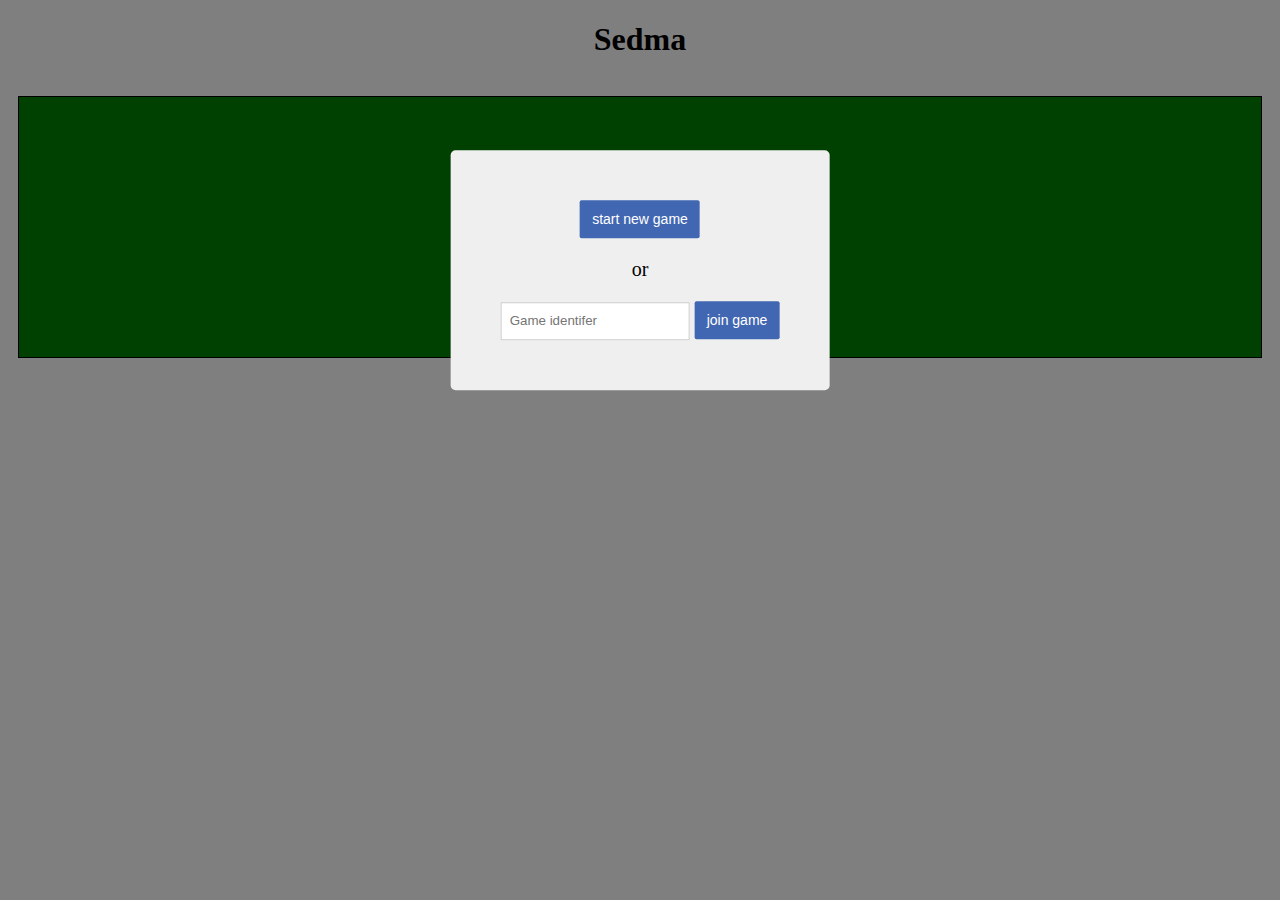
==== template/index.html @ 7582e977 "Fixed several issues with deploy to a path instead of root and using secure urls" ====
<!DOCTYPE html>
<html lang="en">

<head>
    <meta charset="UTF-8">
    <title>Sedma</title>
    <meta name="viewport" content="width=device-width, initial-scale=1.0, maximum-scale=1.0, user-scalable=no" />
    <meta name="mobile-web-app-capable" content="yes">
    <style type="text/css">
        h1 {
            text-align: center;
        }

        .center {
            text-align: center;
        }

        .step {
            /*display: none;*/
            border: 1px solid black;
        }

        #error {
            color: #EFEFEF;
            background: red;
        }

        .overlay {
            position: fixed;
            width: 100%;
            height: 100%;
            top: 0;
            left: 0;
            right: 0;
            bottom: 0;
            background-color: rgba(0, 0, 0, 0.5);
            z-index: 2;
        }

        .overlay .content {
            position: absolute;
            top: 30%;
            left: 50%;
            transform: translate(-50%, -50%);
            -ms-transform: translate(-50%, -50%);
            background: #EFEFEF;
            padding: 20px;
            border-radius: 5px;
            padding: 50px;
            text-align: center;
            font-size: 20px;
        }

        #game-started {
            display: none;
        }

        #game-started button {
            display: none;
        }

        #table {
            border: 1px solid black;
            margin: 10px;
            background-color: green;
            padding: 20px;
            text-align: center;
            min-height: 220px;
        }

        #cards {
            margin: 10px;
            text-align: center;
        }

        .card {
            background: #EFEFEF;
            border: 1.5px solid black;
            width: 100px;
            height: 180px;
            position: relative;
            margin: 10px -20px;
            display: inline-block;
            border-radius: 10px;
            background-repeat: no-repeat;
            background-position: center;
            font-size: 30px;
            padding-top: 17px;
        }

        #fetch-cards {
            display: none;
            text-align: center;
        }

        #fetch-cards button {
            width: 200px;
            height: 30px;
            border-radius: 20px;
            border: 1px solid green;
            color: white;
            background-color: green;
            font-size: 16px;
        }

        .self {
            font-weight: bold;
        }

        #leave-game {
            display: none;
            float: right;
            position: absolute;
            right: 15px;
        }

        #leave-game a {
            font-size: 15px;
            padding: 6px 15px;

        }

        #result-overlay {
            display: none;
        }

        #restart {
            display: none;
        }

        .clubs {
            background-image: url("./static/images/clubs.png");
        }

        .diamond {
            background-image: url("./static//images/diamond.png");
        }

        .hearts {
            background-image: url("./static/images/hearts.png");
        }

        .spades {
            background-image: url("./static/images/spades.png");
        }

        #join-identifier {
            height: 34px;
            border: 1px solid #cccccc;
            padding-left: 8px;
        }

        .button {
            font-size: 14px;
            height: 38px;
            color: white;
            background-color: #4267B2;
            border: 0px;
            border-radius: 2px;
            padding-left: 12px;
            padding-right: 12px;
        }

        .players {
            width: 100%;
        }

        .tac {
            text-align: center;
        }

        .turn {
            font-weight: bold;
        }
    </style>
</head>

<body>
    <div id="leave-game">
        <a href="#" onclick="leave(); return false;">quit game</a>
    </div>

    <div class="header">
        <h1>Sedma</h1>
    </div>

    <div id="error"></div>

    <table class="players tac">
        <tbody>
            <tr>
                <td id="playerLabel2"></td>
                <td id="playerLabel3"></td>
                <td id="playerLabel4"></td>
            </tr>
        </tbody>
    </table>
    <div id="table"></div>
    <div class="tac" id="playerLabel1"></div>
    <div id="cards"></div>
    <div id="fetch-cards"><button onclick="fetchCards()">Fetch cards</button></div>

    <div id="game-start" class="overlay">
        <div class="content">
            <div class="new">
                <button onclick="newGame()" class="button">start new game</button>
            </div>
            <div style="margin: 20px;">or</div>
            <div class="join">
                <input id="join-identifier" type="text" placeholder="Game identifer" />
                <button onclick="joinGame($('#join-identifier').val())" class="button">join game</button>
            </div>
        </div>
    </div>
    <div id="game-started" class="overlay">
        <div class="content">
            <div>Share with other players:</div>
            <div><a href="#" id="game-identifier" onclick="copyGameIdentifierToClipboard(); return false;"></a></div>
            <p>Joined players: <span id="joined-players"></span></p>
            <p><button onclick="beginGame();" class="button">begin game</button>
                <p><a href="#" onclick="leave(); return false;" style="font-size: 14px;">quit game</a></p>
        </div>
    </div>

    <div id="result-overlay" class="overlay">
        <div class="content">
            <p>Game results:</p>
            <div id="result"></div>
            <p id="restart">
                <button onclick="restart();" class="button">Restart game</button>
            </p>
        </div>
    </div>

    <script src="https://code.jquery.com/jquery-3.2.1.min.js"
        integrity="sha256-hwg4gsxgFZhOsEEamdOYGBf13FyQuiTwlAQgxVSNgt4=" crossorigin="anonymous"></script>
    <script src="./static/js/communication-handler.js"></script>
    <script>

        function handler(message) {

            let cards;

            switch (message.action) {
                case "error":
                    displayError(message.data);
                    break;
                case "table":
                    cards = JSON.parse(message.data)
                    if (cards) {
                        state.cardsOnTable = cards.length;
                        let html = '';
                        for (const index in cards) {
                            const card = cards[index]
                            html += `<div class="card ${card.type}">${card.number}</div>`;
                        }
                        $('#table').html(html);
                    } else {
                        state.cardsOnTable = 0;
                    }

                    break;
                case "result":
                    const results = JSON.parse(message.data);
                    let res = '';
                    let max = 0;
                    let winners = [];

                    for (const connection in results) {
                        if (results[connection] > max) {
                            max = results[connection];
                            winners = [connection]
                        } else if (results[connection] == max) {
                            winners.push(connection)
                        }
                    }

                    for (let connection in results) {
                        res += `<div class="${connection == state.position ? 'self' : ''}">
                                Player ${parseInt(connection, 10) + 1}: ${results[connection]} ${winners.includes(connection) == true ? 'Won!' : ''}
                            </div>`;
                    }
                    $('#result').html(res);
                    $('#result-overlay').show();
                    $('#game-start').hide();
                    $('#game-started').hide();
                    $('#leave-game').show()
                    if (state.position === 0) {
                        $('#restart').show();
                    }
                    state.gameInProgress = false;
                    break;
                case "cards":
                    cards = JSON.parse(message.data)
                    if (cards) {
                        let html = '';
                        for (const index in cards) {
                            const card = cards[index]
                            html += `<div class="card ${card.type}" onClick=playCard("${index}")>${card.number}</div>`;
                        }
                        $('#cards').html(html);
                        $('#cards').show();
                    }
                    break;
                case "start":
                    state.gameIdentifier = message.data
                    break;
                case "joined":
                    state.numberOfPlayers = parseInt(message.data, 10);
                    break;
                case "position":
                    state.position = parseInt(message.data, 10);
                    break;
                case "first":
                    state.first = parseInt(message.data, 10);
                    break;
                case "nogame":
                    const url = new URL(window.location.href);
                    const gameIdentifier = url.searchParams.get('gamekey');
                    if (gameIdentifier) {
                        joinGame(gameIdentifier);
                    }
                    break;
                case "left":
                    state.numberOfPlayers = 0;
                    state.gameInProgress = false;
                    state.gameIdentifier = null
                    displayError('Broken game, a player has left the game')
                    break;
                case "restarting":
                    $('#result-overlay').hide();
                    $('#restart').hide();
                    break;
            }

            console.log(message);
        }

        function displayError(error) {
            $('#error').html(error);
            $('#error').show(100);
            setTimeout(() => {
                $('#error').hide(100);
            }, 2000);
        }

        function newGame() {
            connection.send('start');
            state.position = 0;
        }

        function joinGame(key) {
            connection.send('join', key);
        }

        function beginGame() {
            connection.send('begin');
        }

        function playCard(index) {
            connection.send('play', index);
        }

        function fetchCards() {
            connection.send('fetch');
            $('#fetch-cards').hide();
        }

        function leave() {
            if (confirm('Really quit game?')) {
                connection.send('leave')
            }
        }

        function restart() {
            connection.send('restart');
        }

        const state = (() => {
            const interceptors = {}
            const state = {}

            const handler = {
                set: (obj, prop, newVal) => {
                    obj[prop] = newVal;
                    if (interceptors[prop]) {
                        for (const callback of interceptors[prop]) {
                            callback(obj)
                        }
                    }

                    return newVal;
                },
                get: (obj, prop) => {
                    if (prop === 'attach') {
                        return (...args) => {
                            if (!interceptors[args[0]]) {
                                interceptors[args[0]] = []
                            }

                            interceptors[args[0]].push(args[1])
                        }
                    }
                    return obj[prop];
                }
            }

            return new Proxy(state, handler)
        })()

        state.attach('gameIdentifier', (obj) => {
            if (obj.gameIdentifier) {
                const location = window.location;
                const html = `${location.protocol}//${location.host + location.pathname}?gamekey=${obj.gameIdentifier}`;

                $('#game-identifier').html(html)
                $('#game-started').show()
                $('#game-start').hide()
            } else {
                $('#game-identifier').html('')
                $('#game-start').show()
                $('#game-started').hide()
                $('#leave-game').hide()
                $('#cards').hide()
                $('#table').html('')
            }
        });

        state.attach('numberOfPlayers', (state) => {
            $('#joined-players').html(state.numberOfPlayers);
            if (state.numberOfPlayers >= 2 && state.position === 0) {
                $('#game-started button').show()
            }
            $('#leave-game').show();
            $('#join-identifier').val('');
        })

        const turnCalculator = (obj) => {
            const turn = ((obj.cardsOnTable + obj.first) % obj.numberOfPlayers);
            if (!isNaN(turn)) {
                state.turn = turn;
            }
        }

        state.attach('cardsOnTable', () => {
            if (!state.gameInProgress) {
                state.gameInProgress = true
            }
        })

        state.attach('cardsOnTable', turnCalculator);
        state.attach('first', turnCalculator);
        state.attach('numberOfPlayers', turnCalculator);
        state.attach('position', turnCalculator);

        // let players = []

        state.attach('gameInProgress', (obj) => {
            if (obj.gameInProgress) {
                $('#game-start').hide()
                $('#game-started').hide()
                $('#game-started button').hide()
                $('.turn').removeClass('turn');
                state.players = [];
                let labels = [];
                if (obj.numberOfPlayers == 4) {
                    labels = ['playerLabel1', 'playerLabel2', 'playerLabel3', 'playerLabel4'];
                } else if (obj.numberOfPlayers == 3) {
                    $('#playerLabel3').html('');
                    labels = ['playerLabel1', 'playerLabel2', 'playerLabel4'];
                } else if (obj.numberOfPlayers == 2) {
                    $('#playerLabel2').html('');
                    $('#playerLabel4').html('');
                    labels = ['playerLabel1', 'playerLabel3'];
                }

                for (let i = 0; i < obj.numberOfPlayers; i++) {
                    const index = (i + obj.position) % obj.numberOfPlayers;
                    const label = labels[i];
                    $('#' + label).html(`Player ${(index + 1)}`);
                    state.players[index] = label
                }
            }
        })

        state.attach('turn', (state) => {
            $('.turn').removeClass('turn');
            $('#' + state.players[state.turn]).addClass('turn');

            if (state.turn === state.position && state.first === state.position && state.cardsOnTable > 0) {
                $('#fetch-cards').show();
            } else {
                $('#fetch-cards').hide();
            }
        })

        let connection;

        $(function () {
            connection = communicationHandler(`${location.protocol === 'https:' ? 'wss' : 'ws'}://${location.host + location.pathname}ws`, handler);
            connection.connect();
        })

        const copyGameIdentifierToClipboard = () => {
            const el = document.createElement('textarea');
            el.value = $('#game-identifier').html();
            document.body.appendChild(el);
            el.select();
            document.execCommand('copy');
            document.body.removeChild(el);
        }

    </script>

</body>

</html>
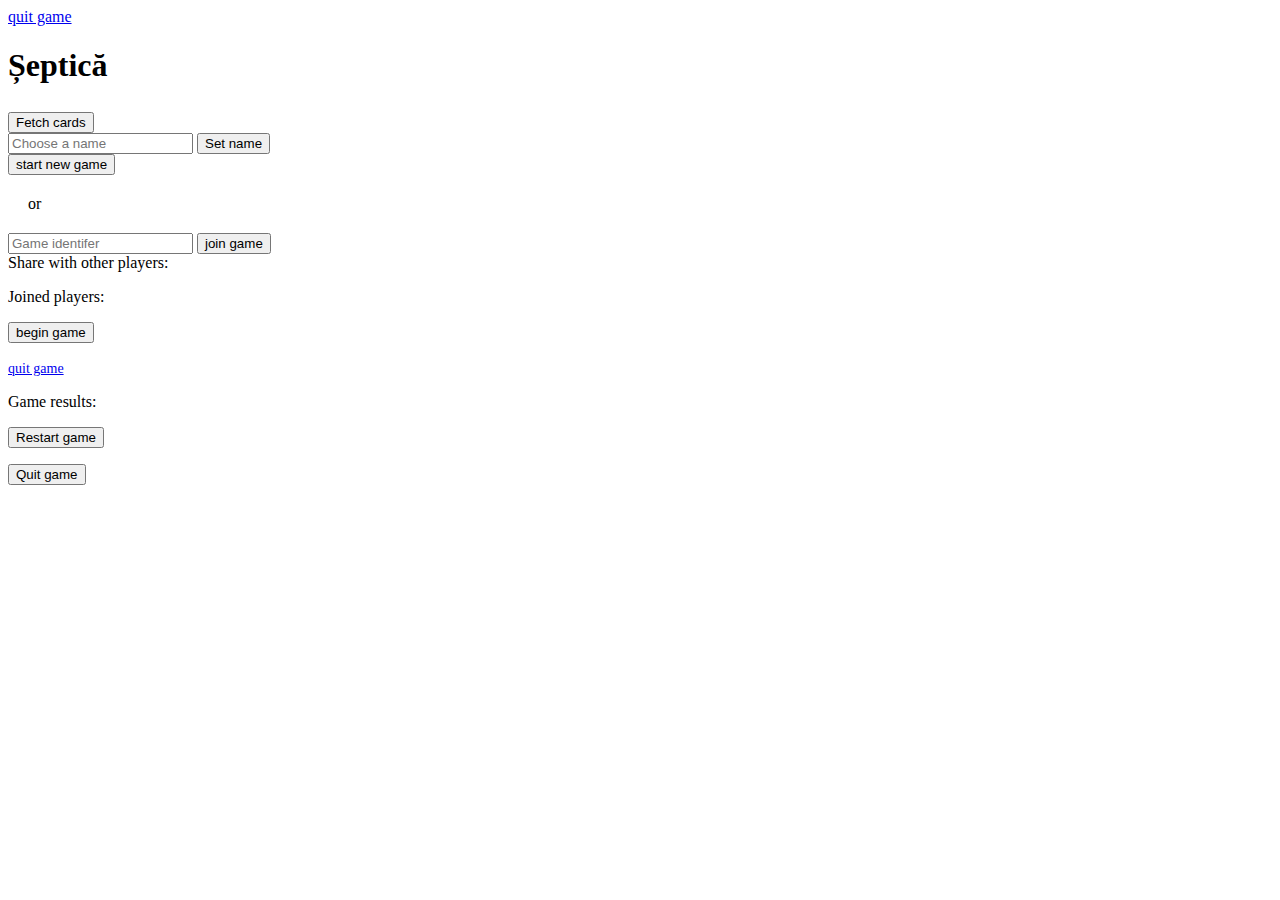
==== commit e8bbe236: "Modified the name of the app, moved css into separate file and added names to the players" ====
--- a/template/index.html
+++ b/template/index.html
@@ -3,175 +3,13 @@
 
 <head>
     <meta charset="UTF-8">
-    <title>Sedma</title>
+    <title>Șeptică</title>
     <meta name="viewport" content="width=device-width, initial-scale=1.0, maximum-scale=1.0, user-scalable=no" />
     <meta name="mobile-web-app-capable" content="yes">
+    <link rel="icon" type="image/png" href="./public/images/favicon.png" />
+    <link rel="stylesheet" type="text/css" href="./public/css/styles.css" />
     <style type="text/css">
-        h1 {
-            text-align: center;
-        }
-
-        .center {
-            text-align: center;
-        }
-
-        .step {
-            /*display: none;*/
-            border: 1px solid black;
-        }
-
-        #error {
-            color: #EFEFEF;
-            background: red;
-        }
-
-        .overlay {
-            position: fixed;
-            width: 100%;
-            height: 100%;
-            top: 0;
-            left: 0;
-            right: 0;
-            bottom: 0;
-            background-color: rgba(0, 0, 0, 0.5);
-            z-index: 2;
-        }
-
-        .overlay .content {
-            position: absolute;
-            top: 30%;
-            left: 50%;
-            transform: translate(-50%, -50%);
-            -ms-transform: translate(-50%, -50%);
-            background: #EFEFEF;
-            padding: 20px;
-            border-radius: 5px;
-            padding: 50px;
-            text-align: center;
-            font-size: 20px;
-        }
-
-        #game-started {
-            display: none;
-        }
-
-        #game-started button {
-            display: none;
-        }
-
-        #table {
-            border: 1px solid black;
-            margin: 10px;
-            background-color: green;
-            padding: 20px;
-            text-align: center;
-            min-height: 220px;
-        }
-
-        #cards {
-            margin: 10px;
-            text-align: center;
-        }
-
-        .card {
-            background: #EFEFEF;
-            border: 1.5px solid black;
-            width: 100px;
-            height: 180px;
-            position: relative;
-            margin: 10px -20px;
-            display: inline-block;
-            border-radius: 10px;
-            background-repeat: no-repeat;
-            background-position: center;
-            font-size: 30px;
-            padding-top: 17px;
-        }
-
-        #fetch-cards {
-            display: none;
-            text-align: center;
-        }
-
-        #fetch-cards button {
-            width: 200px;
-            height: 30px;
-            border-radius: 20px;
-            border: 1px solid green;
-            color: white;
-            background-color: green;
-            font-size: 16px;
-        }
-
-        .self {
-            font-weight: bold;
-        }
-
-        #leave-game {
-            display: none;
-            float: right;
-            position: absolute;
-            right: 15px;
-        }
-
-        #leave-game a {
-            font-size: 15px;
-            padding: 6px 15px;
-
-        }
-
-        #result-overlay {
-            display: none;
-        }
-
-        #restart {
-            display: none;
-        }
-
-        .clubs {
-            background-image: url("./static/images/clubs.png");
-        }
-
-        .diamond {
-            background-image: url("./static//images/diamond.png");
-        }
-
-        .hearts {
-            background-image: url("./static/images/hearts.png");
-        }
-
-        .spades {
-            background-image: url("./static/images/spades.png");
-        }
-
-        #join-identifier {
-            height: 34px;
-            border: 1px solid #cccccc;
-            padding-left: 8px;
-        }
-
-        .button {
-            font-size: 14px;
-            height: 38px;
-            color: white;
-            background-color: #4267B2;
-            border: 0px;
-            border-radius: 2px;
-            padding-left: 12px;
-            padding-right: 12px;
-        }
-
-        .players {
-            width: 100%;
-        }
-
-        .tac {
-            text-align: center;
-        }
-
-        .turn {
-            font-weight: bold;
-        }
+        
     </style>
 </head>
 
@@ -181,7 +19,7 @@
     </div>
 
     <div class="header">
-        <h1>Sedma</h1>
+        <h1>Șeptică</h1>
     </div>
 
     <div id="error"></div>
@@ -200,6 +38,17 @@
     <div id="cards"></div>
     <div id="fetch-cards"><button onclick="fetchCards()">Fetch cards</button></div>
 
+    <div id="set-name" class="overlay">
+        <div class="content">
+            <div>
+                <form onsubmit="setName($('#name-identifier').val()); return false;">
+                    <input id="name-identifier" type="text" required="required" class="input-text" placeholder="Choose a name" />
+                    <button class="button">Set name</button>
+                </form>
+            </div>
+        </div>
+    </div>
+
     <div id="game-start" class="overlay">
         <div class="content">
             <div class="new">
@@ -207,8 +56,10 @@
             </div>
             <div style="margin: 20px;">or</div>
             <div class="join">
-                <input id="join-identifier" type="text" placeholder="Game identifer" />
-                <button onclick="joinGame($('#join-identifier').val())" class="button">join game</button>
+                <form onsubmit="joinGame($('#join-identifier').val()); return false;"></form>
+                    <input id="join-identifier" type="text" class="input-text" placeholder="Game identifer" />
+                    <button class="button">join game</button>
+                </form>
             </div>
         </div>
     </div>
@@ -229,12 +80,15 @@
             <p id="restart">
                 <button onclick="restart();" class="button">Restart game</button>
             </p>
+            <p>
+                <button onclick="leave(); return false;" class="button">Quit game</button>
+            </p>
         </div>
     </div>
 
     <script src="https://code.jquery.com/jquery-3.2.1.min.js"
         integrity="sha256-hwg4gsxgFZhOsEEamdOYGBf13FyQuiTwlAQgxVSNgt4=" crossorigin="anonymous"></script>
-    <script src="./static/js/communication-handler.js"></script>
+    <script src="./public/js/communication-handler.js"></script>
     <script>
 
         function handler(message) {
@@ -275,11 +129,24 @@
                         }
                     }
 
+                    if (winners.length == Object.keys(results).length) {
+                        res += `<p>It was a tie...</p>`;
+                    } else if (winners.includes(state.position.toString())) {
+                        res += `<p class="self">You won!</p>`;
+                    }
+
+                    res += `<table>`;
                     for (let connection in results) {
-                        res += `<div class="${connection == state.position ? 'self' : ''}">
-                                Player ${parseInt(connection, 10) + 1}: ${results[connection]} ${winners.includes(connection) == true ? 'Won!' : ''}
-                            </div>`;
-                    }
+                        res += `<tr>
+                            <td class="${connection == state.position ? 'self' : ''}"  align="right">
+                                ${state.names[parseInt(connection, 10)]} :</td>
+                            <td  class="${connection == state.position ? 'self' : ''}" align="left">
+                                ${results[connection]} ${winners.includes(connection) == true ? 'Won!' : ''}
+                            </td>
+                        </tr>`;
+                    }
+                    res += `</table>`;
+
                     $('#result').html(res);
                     $('#result-overlay').show();
                     $('#game-start').hide();
@@ -314,11 +181,28 @@
                 case "first":
                     state.first = parseInt(message.data, 10);
                     break;
+                case "noname":
+                    $('#set-name').show();
+                    break;
+                case "name":
+                    $('#set-name').hide();
+                    state.name = message.data;
+                    break;
+                case "names":
+                    state.names = JSON.parse(message.data);
+                    break;
                 case "nogame":
                     const url = new URL(window.location.href);
                     const gameIdentifier = url.searchParams.get('gamekey');
                     if (gameIdentifier) {
                         joinGame(gameIdentifier);
+                    } else {
+                        $('#game-start').show();
+                    }
+                    break;
+                case "join":
+                    if (message.data === "invalid") {
+                        $('#game-start').show();
                     }
                     break;
                 case "left":
@@ -341,7 +225,7 @@
             $('#error').show(100);
             setTimeout(() => {
                 $('#error').hide(100);
-            }, 2000);
+            }, 5000);
         }
 
         function newGame() {
@@ -351,6 +235,11 @@
 
         function joinGame(key) {
             connection.send('join', key);
+        }
+
+        function setName(name) {
+            connection.send('name', name);
+            window.localStorage.setItem('name', name);
         }
 
         function beginGame() {
@@ -423,6 +312,7 @@
                 $('#leave-game').hide()
                 $('#cards').hide()
                 $('#table').html('')
+                $('#result-overlay').hide()
             }
         });
 
@@ -452,8 +342,6 @@
         state.attach('first', turnCalculator);
         state.attach('numberOfPlayers', turnCalculator);
         state.attach('position', turnCalculator);
-
-        // let players = []
 
         state.attach('gameInProgress', (obj) => {
             if (obj.gameInProgress) {
@@ -477,7 +365,7 @@
                 for (let i = 0; i < obj.numberOfPlayers; i++) {
                     const index = (i + obj.position) % obj.numberOfPlayers;
                     const label = labels[i];
-                    $('#' + label).html(`Player ${(index + 1)}`);
+                    $('#' + label).html(state.names[index]);
                     state.players[index] = label
                 }
             }
@@ -487,9 +375,13 @@
             $('.turn').removeClass('turn');
             $('#' + state.players[state.turn]).addClass('turn');
 
-            if (state.turn === state.position && state.first === state.position && state.cardsOnTable > 0) {
-                $('#fetch-cards').show();
+            if (state.turn === state.position) {
+                if (state.first === state.position && state.cardsOnTable > 0) {
+                    $('#fetch-cards').show();
+                }
+                $('#cards').removeClass("notturn")
             } else {
+                $('#cards').addClass("notturn")
                 $('#fetch-cards').hide();
             }
         })
@@ -499,6 +391,11 @@
         $(function () {
             connection = communicationHandler(`${location.protocol === 'https:' ? 'wss' : 'ws'}://${location.host + location.pathname}ws`, handler);
             connection.connect();
+
+            let savedName = window.localStorage.getItem('name');
+            if (savedName) {
+                $('#name-identifier').val(savedName)
+            }
         })
 
         const copyGameIdentifierToClipboard = () => {
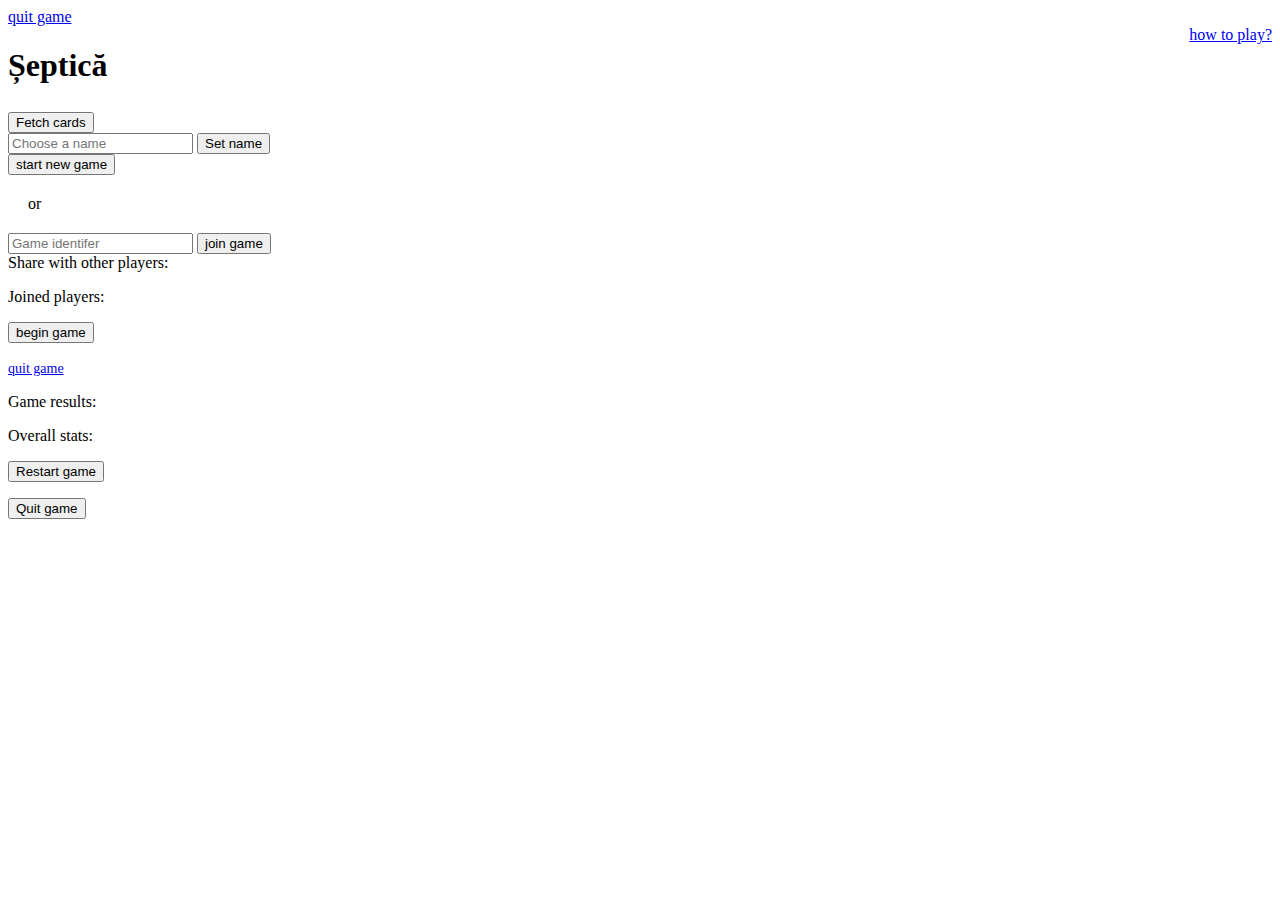
==== commit 80b4687a: "Added overwall score stats" ====
--- a/template/index.html
+++ b/template/index.html
@@ -9,13 +9,18 @@
     <link rel="icon" type="image/png" href="./public/images/favicon.png" />
     <link rel="stylesheet" type="text/css" href="./public/css/styles.css" />
     <style type="text/css">
-        
+
     </style>
 </head>
 
 <body>
-    <div id="leave-game">
-        <a href="#" onclick="leave(); return false;">quit game</a>
+    <div class="menu-container">
+        <div id="leave-game">
+            <a href="#" onclick="leave(); return false;">quit game</a>
+        </div>
+        <div id="how-to-play" style="float: right;">
+            <a href="https://github.com/claudiu-persoiu/septica/wiki/How-to-play%3F" target="_blank">how to play?</a>
+        </div>
     </div>
 
     <div class="header">
@@ -42,7 +47,8 @@
         <div class="content">
             <div>
                 <form onsubmit="setName($('#name-identifier').val()); return false;">
-                    <input id="name-identifier" type="text" required="required" class="input-text" placeholder="Choose a name" />
+                    <input id="name-identifier" type="text" required="required" class="input-text"
+                        placeholder="Choose a name" />
                     <button class="button">Set name</button>
                 </form>
             </div>
@@ -57,8 +63,8 @@
             <div style="margin: 20px;">or</div>
             <div class="join">
                 <form onsubmit="joinGame($('#join-identifier').val()); return false;"></form>
-                    <input id="join-identifier" type="text" class="input-text" placeholder="Game identifer" />
-                    <button class="button">join game</button>
+                <input id="join-identifier" type="text" class="input-text" placeholder="Game identifer" />
+                <button class="button">join game</button>
                 </form>
             </div>
         </div>
@@ -77,6 +83,8 @@
         <div class="content">
             <p>Game results:</p>
             <div id="result"></div>
+            <p>Overall stats:</p>
+            <div id="stats"></div>
             <p id="restart">
                 <button onclick="restart();" class="button">Restart game</button>
             </p>
@@ -139,9 +147,9 @@
                     for (let connection in results) {
                         res += `<tr>
                             <td class="${connection == state.position ? 'self' : ''}"  align="right">
-                                ${state.names[parseInt(connection, 10)]} :</td>
+                                ${state.names[parseInt(connection, 10)]}</td>
                             <td  class="${connection == state.position ? 'self' : ''}" align="left">
-                                ${results[connection]} ${winners.includes(connection) == true ? 'Won!' : ''}
+                                ${results[connection]}${winners.includes(connection) == true ? '&nbsp;Won!' : ''}
                             </td>
                         </tr>`;
                     }
@@ -156,6 +164,22 @@
                         $('#restart').show();
                     }
                     state.gameInProgress = false;
+                    break;
+                case "stats":
+                    let statsRes = `<table>`;
+                    const stats = JSON.parse(message.data);
+                    for (let connection in stats) {
+                        statsRes += `<tr>
+                            <td class="${connection == state.position ? 'self' : ''}"  align="right">
+                                ${state.names[parseInt(connection, 10)]}</td>
+                            <td  class="${connection == state.position ? 'self' : ''}" align="left">
+                                ${stats[connection]}
+                            </td>
+                        </tr>`;
+                    }
+                    statsRes += `</table>`;
+
+                    $('#stats').html(statsRes);
                     break;
                 case "cards":
                     cards = JSON.parse(message.data)
